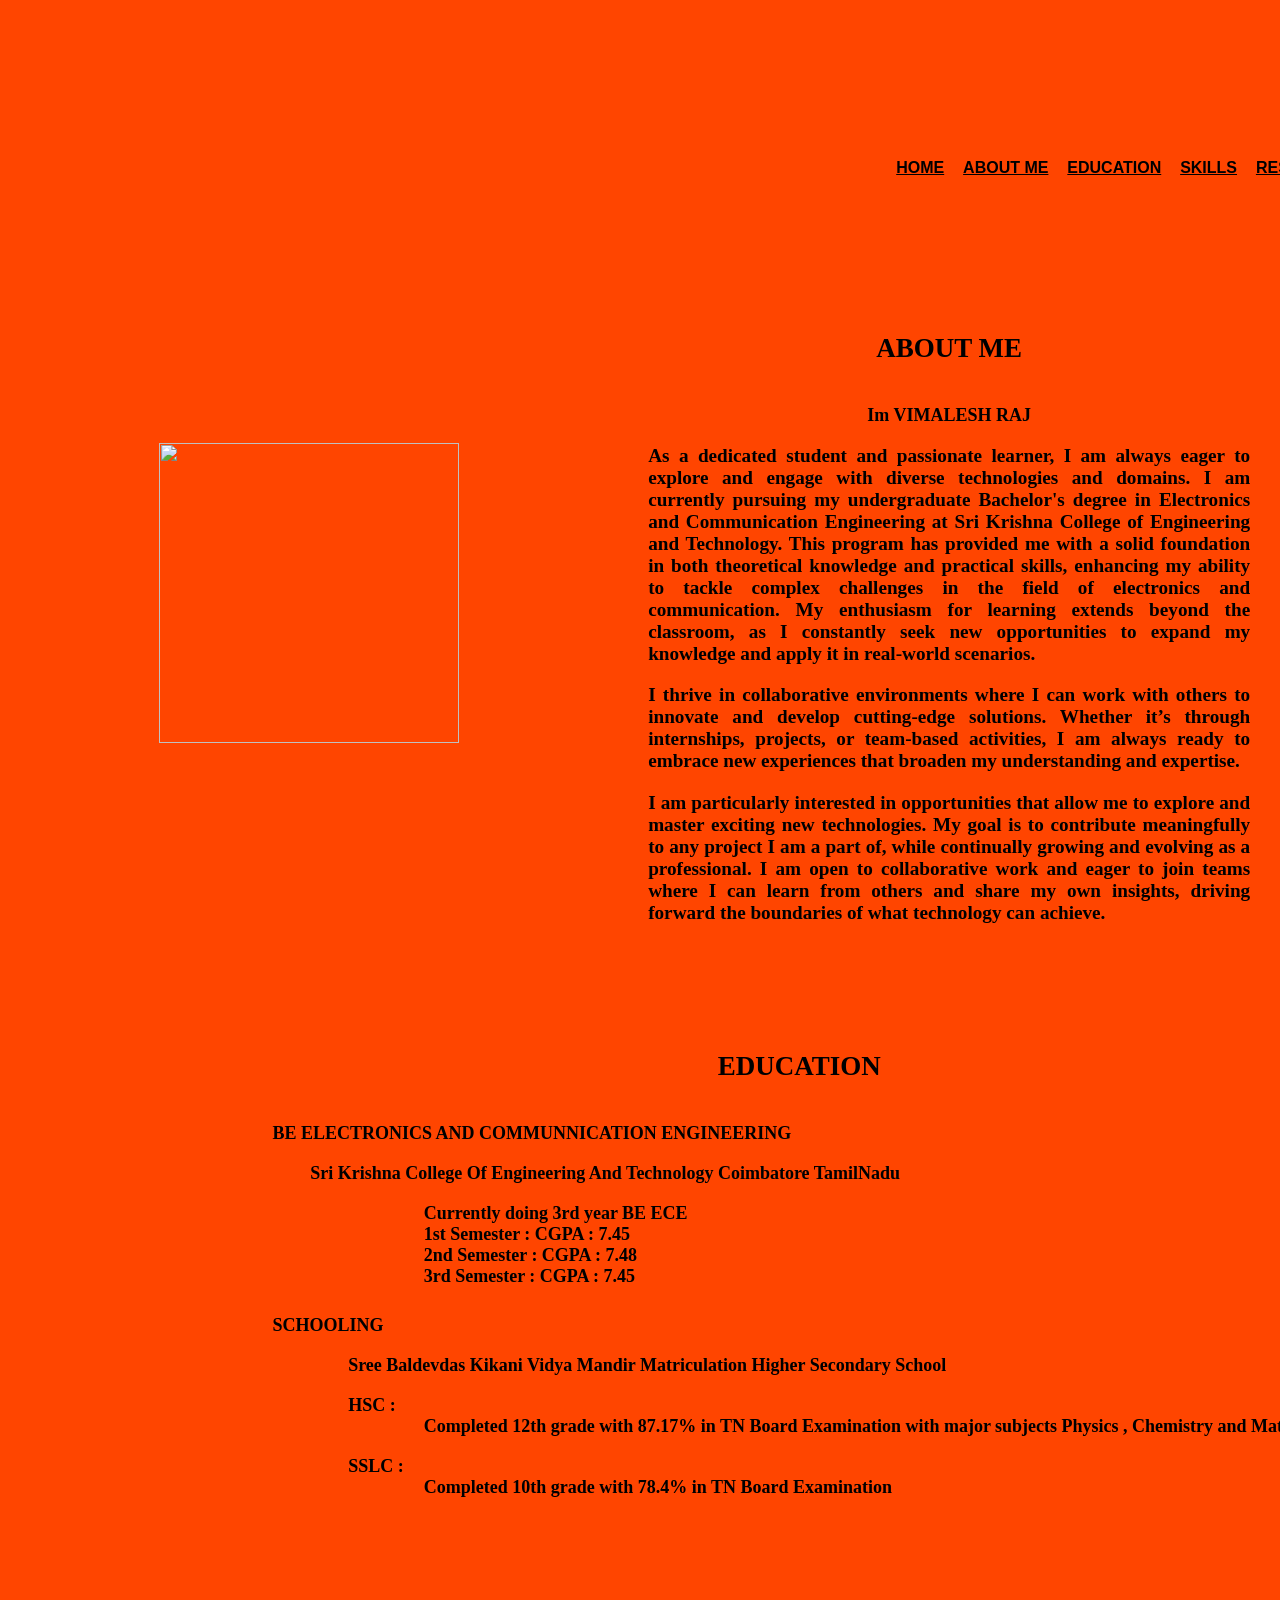
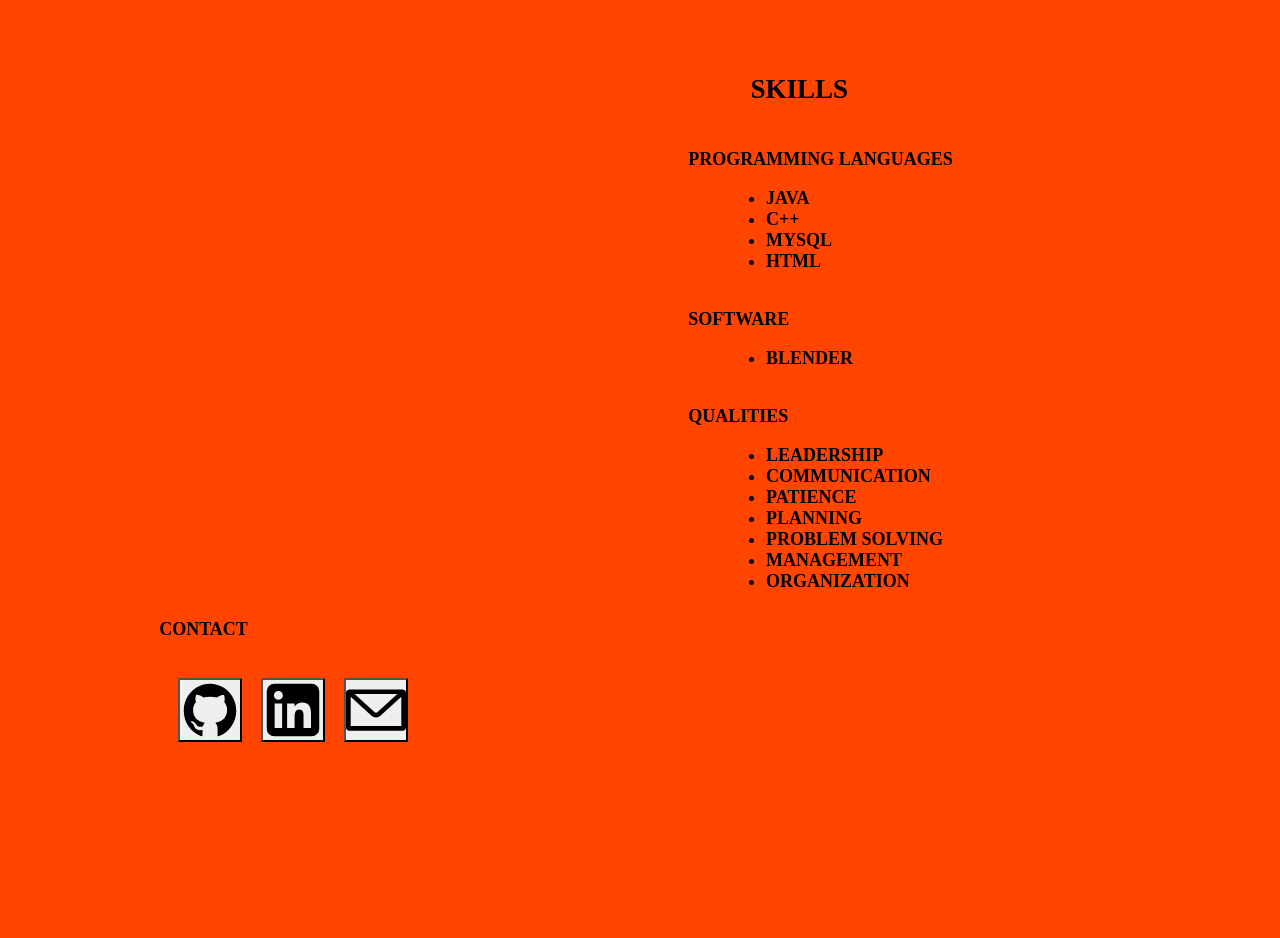
==== index.html @ 486a2d07 "Update index.html" ====
<!DOCTYPE html>
<html lang="en">
<head>
    <meta charset="UTF-8">
    <meta name="viewport" content="width=device-width, initial-scale=1.0">
    <title>Document</title>
    
    <style>
        html {
        scroll-behavior: smooth;
        }

        body{
            height: auto;
            width: 100%;
           background-color:   orangered;
           padding: 4cm;
        }

        .header{
            display: flex;
            flex-direction: row-reverse;
            font-weight: bolder;
            font-family: 'Gill Sans', 'Gill Sans MT', Calibri, 'Trebuchet MS', sans-serif;
            padding-left: 1cm;
            /* padding-top: 0.5cm; */
            height: 3cm;
        }

        .header a{
            color: black;
        }

        .cc{
            display: flex;
            flex-direction: row-reverse;
            padding-right: 15cm;
            
        }

        .gh{
            display: inline-block;
            width: 64px;
            height: 64px;
            background-repeat: no-repeat;
            background-size: 100% 100%;
            background-image: url("data:image/svg+xml,%3Csvg xmlns='http://www.w3.org/2000/svg' viewBox='0 0 16 16'%3E%3Cpath fill='black' d='M8 1C4.13 1 1 4.21 1 8.18c0 3.14 1.96 5.81 4.69 6.79c.37.09.31-.17.31-.36v-1.25c-2.12.26-2.21-1.19-2.35-1.43c-.29-.5-.97-.63-.76-.87c.48-.26.98.06 1.55.93c.41.63 1.22.52 1.63.42c.09-.38.28-.71.54-.98c-2.2-.4-3.12-1.78-3.12-3.42c0-.8.25-1.53.76-2.12c-.32-.97.03-1.8.08-1.93c.91-.08 1.85.67 1.93.73c.52-.14 1.11-.22 1.77-.22s1.25.08 1.78.22c.18-.14 1.05-.78 1.9-.71c.05.12.39.94.09 1.9c.51.59.76 1.33.76 2.13c0 1.64-.92 3.02-3.13 3.42a2 2 0 0 1 .44.67c.1.25.15.52.15.79v1.81c.01.14 0 .29.23.29c2.77-.96 4.76-3.65 4.76-6.81c0-3.97-3.13-7.19-7-7.19Z'/%3E%3C/svg%3E");
            }

            .lk{
            display: inline-block;
            width: 64px;
            height: 64px;
            background-repeat: no-repeat;
            background-size: 100% 100%;
            background-image: url("data:image/svg+xml,%3Csvg xmlns='http://www.w3.org/2000/svg' viewBox='0 0 16 16'%3E%3Cpath fill='black' fill-rule='evenodd' d='M3 1a2 2 0 0 0-2 2v10a2 2 0 0 0 2 2h10a2 2 0 0 0 2-2V3a2 2 0 0 0-2-2zm1.102 4.297a1.195 1.195 0 1 0 0-2.39a1.195 1.195 0 0 0 0 2.39m1 7.516V6.234h-2v6.579zM6.43 6.234h2v.881c.295-.462.943-1.084 2.148-1.084c1.438 0 2.219.953 2.219 2.766c0 .087.008.484.008.484v3.531h-2v-3.53c0-.485-.102-1.438-1.18-1.438c-1.079 0-1.17 1.198-1.195 1.982v2.986h-2z' clip-rule='evenodd'/%3E%3C/svg%3E");
            }

        .mail{
            display: inline-block;
            width: 64px;
            height: 64px;
            background-repeat: no-repeat;
            background-size: 100% 100%;
            background-image: url("data:image/svg+xml,%3Csvg xmlns='http://www.w3.org/2000/svg' viewBox='0 0 16 16'%3E%3Cpath fill='black' d='M15 2.5H1a1 1 0 0 0-1 1v9a1 1 0 0 0 1 1h14a1 1 0 0 0 1-1v-9a1 1 0 0 0-1-1m-1.3 1.25L8.42 8.56a.62.62 0 0 1-.84 0L2.3 3.75zm-12.45 8.5V4.48l5.49 5a1.86 1.86 0 0 0 2.52 0l5.49-5v7.77z'/%3E%3C/svg%3E");
        }

    .abt{
        padding-top: 0.5cm;
        height: 15cm;
        display: flex;
        flex-direction: row;
    }

    .abtc{
        text-align: justify;
        padding-top: 0.5cm;
        padding-bottom: 1cm ;
        padding-left: 5cm;
        padding-right: 5cm;

    }

    .edu{
        /* background-image: url(https://www.jootoor.com/wp-content/uploads/2023/09/Orange-Gradient.jpg); */
        padding-top: 4cm;
        font-weight: bolder;
        font-size: large;
        height: 15cm;
    }

    .col{
        font-weight: bolder;
        padding-left: 3cm;
    }


    .school{
        font-weight: bolder;
        /* padding: 0.5cm; */
        padding-left: 3cm;
    }

    .skills{
        padding-top: 2cm;
        /* background-image: url(https://www.liberatedyoga.com/img/010.jpg); */
        background-size: cover;
        height: 15cm;
        color: black;
        font-style: normal;
        font-weight: bolder;
        font-size: large;
    }

    .me{
        padding-top: 2cm;
        padding-left: 3cm;
        display: flex;
        flex-direction: row;
        height: 20cm;
        font-weight: bolder;
        font-size: large;
        
    }
    
<<<<<<< HEAD
    .contact{
        height: 2cm;
        width: 12cm;
        padding-top: 10cm;
        /* background-color: black; */
        display: flex;
        flex-direction: column;
        color: beige;
        font-size: large;
    }

    .cc{
        padding-top: 1cm;
        display: flex;
        flex-direction: row;
    }

    .rettop{
        margin-top: -5cm;
        width: 1cm;
        padding-left: 30cm;
        padding-top: 5cm;
        /* background-color: ; */
        color: black;
    }

    .a{
        text-align: center;
        font-weight: bolder;
        font-size: large;
    }

    .rettop a{
        color: black;
        /* background-color: black; */
    }


    
    
    </style>
</head>
<body>
    <div class="header" id="head">
        <div style="padding-right: 0.5cm;"><a href="#con">CONTACT</a></div>
        <div style="padding-right: 0.5cm;"><a href="https://vimaleshraj.github.io/PORTFOLIO/pic.png">RESUME</a></div>
        <div style="padding-right: 0.5cm;"><a href="#ss">SKILLS</a></div>
        <div style="padding-right: 0.5cm;"><a href="#educ">EDUCATION</a></div>
        <div style="padding-right: 0.5cm;"><a href="#abtt">ABOUT ME</a></div>
        <div style="padding-right: 0.5cm;"><a href="">HOME</a></div>
    </div>
    
    <!-- <div class="me">
=======
    <body>
        <div class="header" id="head">
            <div style="padding-right: 0.5cm;"><a href="#con">CONTACT</a></div>
            <div style="padding-right: 0.5cm;"><a href="https://vimaleshraj.github.io/PORTFOLIO/respic.png">RESUME</a></div>
            <div style="padding-right: 0.5cm;"><a href="#ss">SKILLS</a></div>
            <div style="padding-right: 0.5cm;"><a href="#educ">EDUCATION</a></div>
            <div style="padding-right: 0.5cm;"><a href="#abtt">ABOUT ME</a></div>
            <div style="padding-right: 0.5cm;"><a href="">HOME</a></div>
        </div>
>>>>>>> a458fdc0a7bca5a819e031a82d94a32ef709a60
        
        <div style="padding-left: 9cm; font-size: large;"><b>VIMALESH RAJ T</div><b></div>
            
            
        </div>
         -->
        
        
         <div class="abt" id="abtt">
             <div class="imgg" style="padding-top: 4cm;">
                 <img src="C:\Users\vimal\OneDrive\Documents\GITHUB\PORTFOLIO\pic.avif" width="300px" height="300px">
                </div>
                <div class="abtc" style="font-size: larger;">
            <div class="a" style="font-size: large; font-weight: bolder;"><center><h2>ABOUT ME</h2></center></div>
            <div style="text-align: center;padding-top: 0.5cm; font-size: large; font-weight: bolder;">Im   VIMALESH RAJ </div>
            <p><b>As a dedicated student and passionate learner, I am always eager to explore and engage with diverse technologies and domains. I am currently pursuing my undergraduate Bachelor's degree in Electronics and Communication Engineering at Sri Krishna College of Engineering and Technology. This program has provided me with a solid foundation in both theoretical knowledge and practical skills, enhancing my ability to tackle complex challenges in the field of electronics and communication.
            My enthusiasm for learning extends beyond the classroom, as I constantly seek new opportunities to expand my knowledge and apply it in real-world scenarios. </b></p>

            <p><B>I thrive in collaborative environments where I can work with others to innovate and develop cutting-edge solutions. Whether it’s through internships, projects, or team-based activities, I am always ready to embrace new experiences that broaden my understanding and expertise.</B></p>
            <P><B>I am particularly interested in opportunities that allow me to explore and master exciting new technologies. My goal is to contribute meaningfully to any project I am a part of, while continually growing and evolving as a professional. I am open to collaborative work and eager to join teams where I can learn from others and share my own insights, driving forward the boundaries of what technology can achieve.</B></P>
        </div>
    </div>

    <div class="edu" id="educ">
        <h2 style="padding-top: 0.5cm; text-align: center;">EDUCATION</h2>
        <div class="col">
            <div style="padding-top: 0.5cm;">BE ELECTRONICS AND COMMUNNICATION ENGINEERING</div>
            <div style="padding-left: 1cm; padding-top: 0.5cm;">Sri Krishna College Of Engineering And Technology Coimbatore TamilNadu</div>
            <div style="padding-left: 4cm; padding-top: 0.5cm;">Currently doing 3rd year BE ECE</div>
            <div style="padding-left: 4cm;">1st Semester : CGPA : 7.45</div>
            <div style="padding-left: 4cm;">2nd Semester : CGPA : 7.48</div>
            <div style="padding-left: 4cm;">3rd Semester : CGPA : 7.45</div>
        </div>

        <div class="school">
            <div style="padding-left: 0..5cm; padding-top: 0.75cm;">SCHOOLING</div>
            <div style="padding-left: 2cm; padding-top: 0.5cm;">Sree Baldevdas Kikani Vidya Mandir Matriculation Higher Secondary School</div>
            <div style="padding-left: 2cm; padding-top: 0.5cm;">HSC : </div>
            <div style="padding-left: 4cm;">Completed 12th grade with 87.17% in TN
                Board Examination with major subjects Physics , Chemistry and Mathematics</div>

                <div style="padding-left: 2cm; top: 0.5cm; padding-top: 0.5cm;">SSLC : </div>
                <div style="padding-left: 4cm;">Completed 10th grade with 78.4% in TN
                    Board Examination</div>
        </div>
    </div>

    <div class="skills" id="ss">
        <div style="font-weight: bolder;"><center><h2>SKILLS</STRONG></h2></div><BR>
        <div style="padding-left: 14cm;"><b>PROGRAMMING LANGUAGES</b></div>
        <div style="padding-left: 15cm;">
            <ul style="">
                <li>JAVA</li>
                <li>C++</li>
                <li>MYSQL</li>
                <li>HTML</li>
            </ul>
        </div>

        <div style="padding-left: 14cm; padding-top: 0.5cm;"><b>SOFTWARE</b></div>
        <div style="padding-left: 15cm;">
            <ul>
                <li>BLENDER</li>
            </ul>
        </div>

        <div style="padding-left: 14cm; padding-top: 0.5cm;"><b>QUALITIES</b></div>
        <div style="padding-left: 15cm;">
            <ul>
                <li>LEADERSHIP</li>
                <li>COMMUNICATION</li>
                <li>PATIENCE</li>
                <li>PLANNING</li>
                <li>PROBLEM SOLVING</li>
                <li>MANAGEMENT</li>
                <li>ORGANIZATION</li>
            </ul>
        </div>

    </div>

    <div class="contact" id="con">
        <div style="color: black; font-size: large; font-weight: bolder;">CONTACT</div>
        <div class="cc">
        <div style="padding-left: 0.5cm;"><a href="https://github.com/VimaleshRaj"><button class="gh"></button></a></div>
        <div style="padding-left: 0.5cm;"><a href="https://www.linkedin.com/in/vimalesh-raj-thangavelu-ab3534258?utm_source=share&utm_campaign=share_via&utm_content=profile&utm_medium=android_app"><button class="lk"></button></a></div>
        <div style="padding-left: 0.5cm;"><a href="https://www.linkedin.com/in/vimalesh-raj-thangavelu-ab3534258?utm_source=share&utm_campaign=share_via&utm_content=profile&utm_medium=android_app"><button class="mail"></button></a></div>
      </div>
    </div>

      <div class="rettop">
        <div><button style="width: 3cm; color: black;"><a href="#head">VIEW HOME PAGE</a></button></div>
      </div>
</body>
</html>
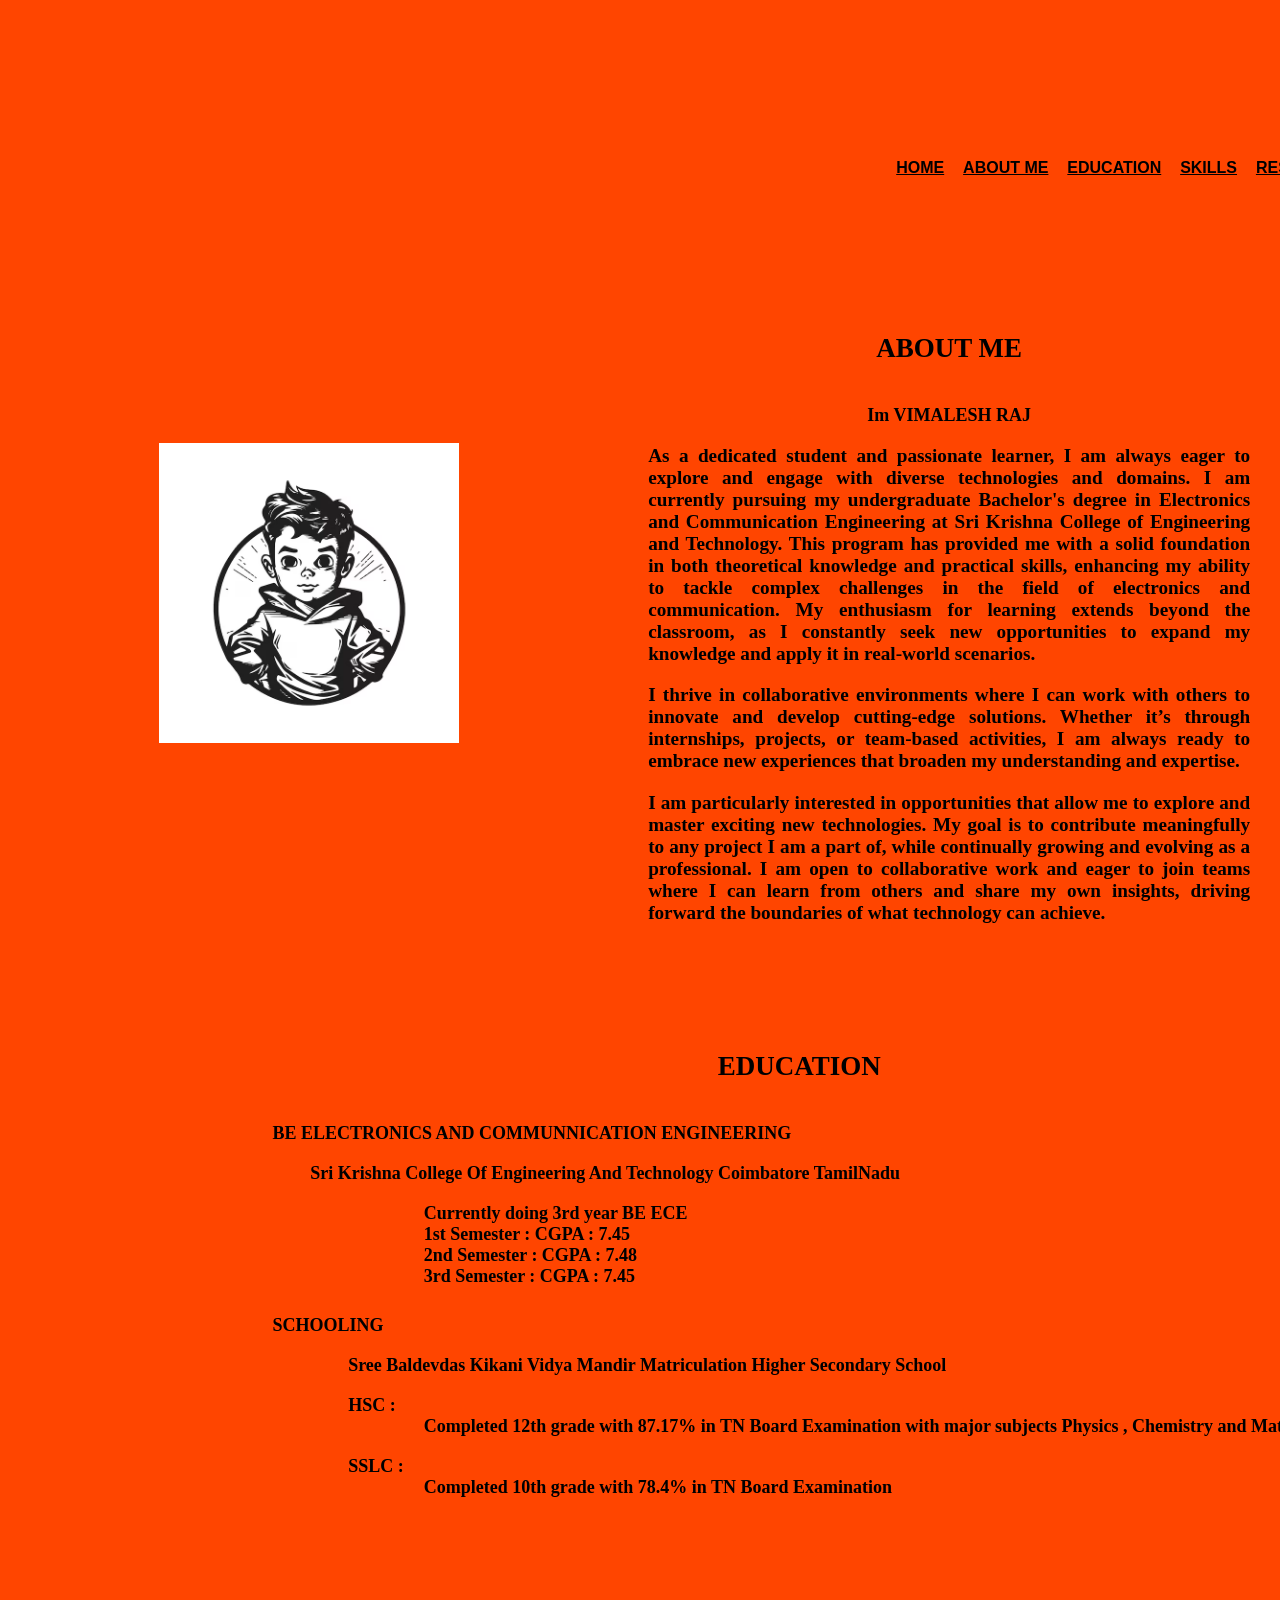
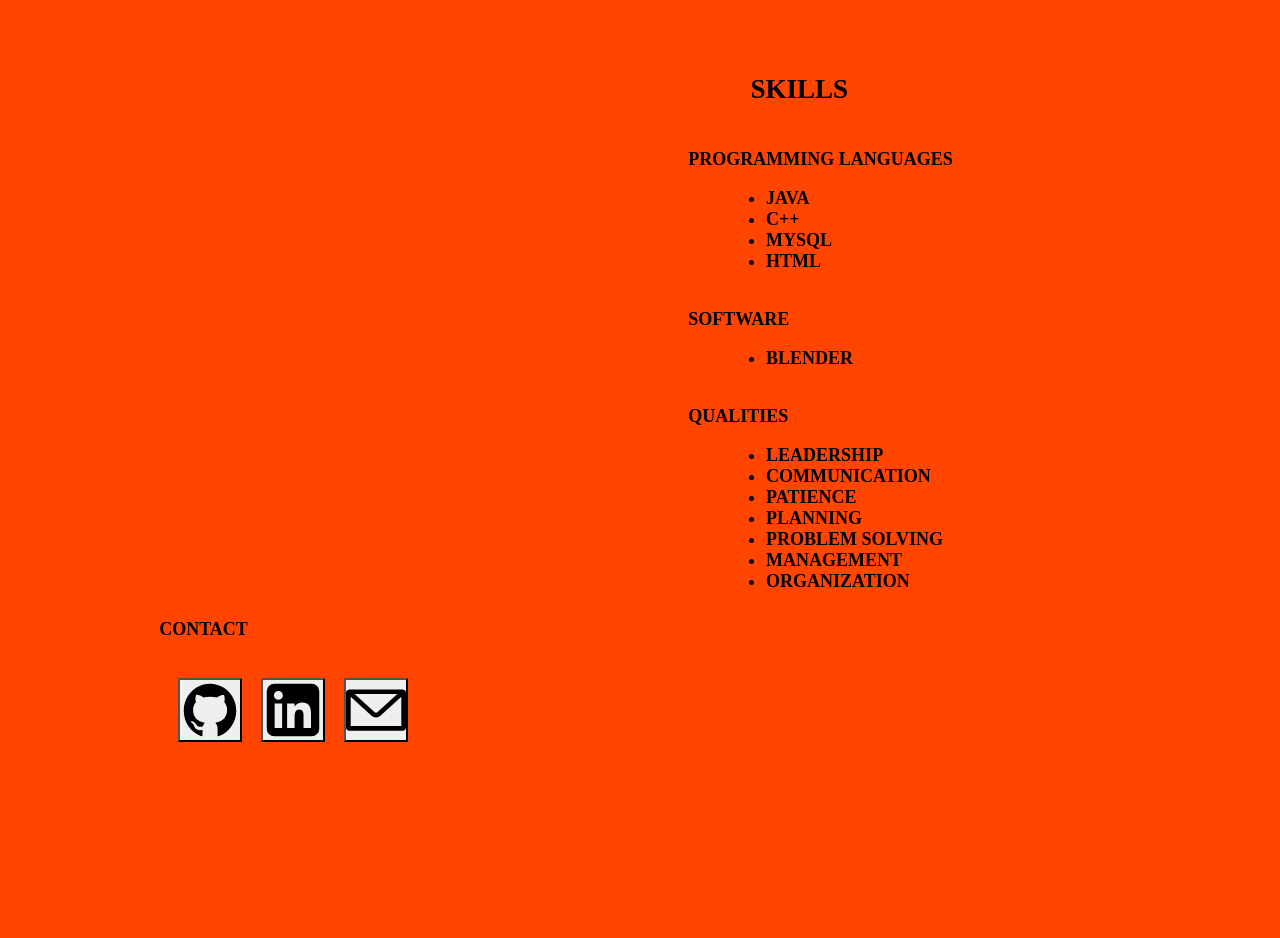
==== commit 7c6a7349: "Update index.html" ====
--- a/index.html
+++ b/index.html
@@ -169,7 +169,7 @@
 <body>
     <div class="header" id="head">
         <div style="padding-right: 0.5cm;"><a href="#con">CONTACT</a></div>
-        <div style="padding-right: 0.5cm;"><a href="https://vimaleshraj.github.io/PORTFOLIO/pic.png">RESUME</a></div>
+        <div style="padding-right: 0.5cm;"><a href="https://vimaleshraj.github.io/PORTFOLIO/Resume.png">RESUME</a></div>
         <div style="padding-right: 0.5cm;"><a href="#ss">SKILLS</a></div>
         <div style="padding-right: 0.5cm;"><a href="#educ">EDUCATION</a></div>
         <div style="padding-right: 0.5cm;"><a href="#abtt">ABOUT ME</a></div>
@@ -181,7 +181,7 @@
     <body>
         <div class="header" id="head">
             <div style="padding-right: 0.5cm;"><a href="#con">CONTACT</a></div>
-            <div style="padding-right: 0.5cm;"><a href="https://vimaleshraj.github.io/PORTFOLIO/respic.png">RESUME</a></div>
+            <div style="padding-right: 0.5cm;"><a href="https://vimaleshraj.github.io/PORTFOLIO/pic.png">RESUME</a></div>
             <div style="padding-right: 0.5cm;"><a href="#ss">SKILLS</a></div>
             <div style="padding-right: 0.5cm;"><a href="#educ">EDUCATION</a></div>
             <div style="padding-right: 0.5cm;"><a href="#abtt">ABOUT ME</a></div>
@@ -198,7 +198,7 @@
         
          <div class="abt" id="abtt">
              <div class="imgg" style="padding-top: 4cm;">
-                 <img src="C:\Users\vimal\OneDrive\Documents\GITHUB\PORTFOLIO\pic.avif" width="300px" height="300px">
+                 <img src="https://vimaleshraj.github.io/PORTFOLIO/pic.png" width="300px" height="300px">
                 </div>
                 <div class="abtc" style="font-size: larger;">
             <div class="a" style="font-size: large; font-weight: bolder;"><center><h2>ABOUT ME</h2></center></div>
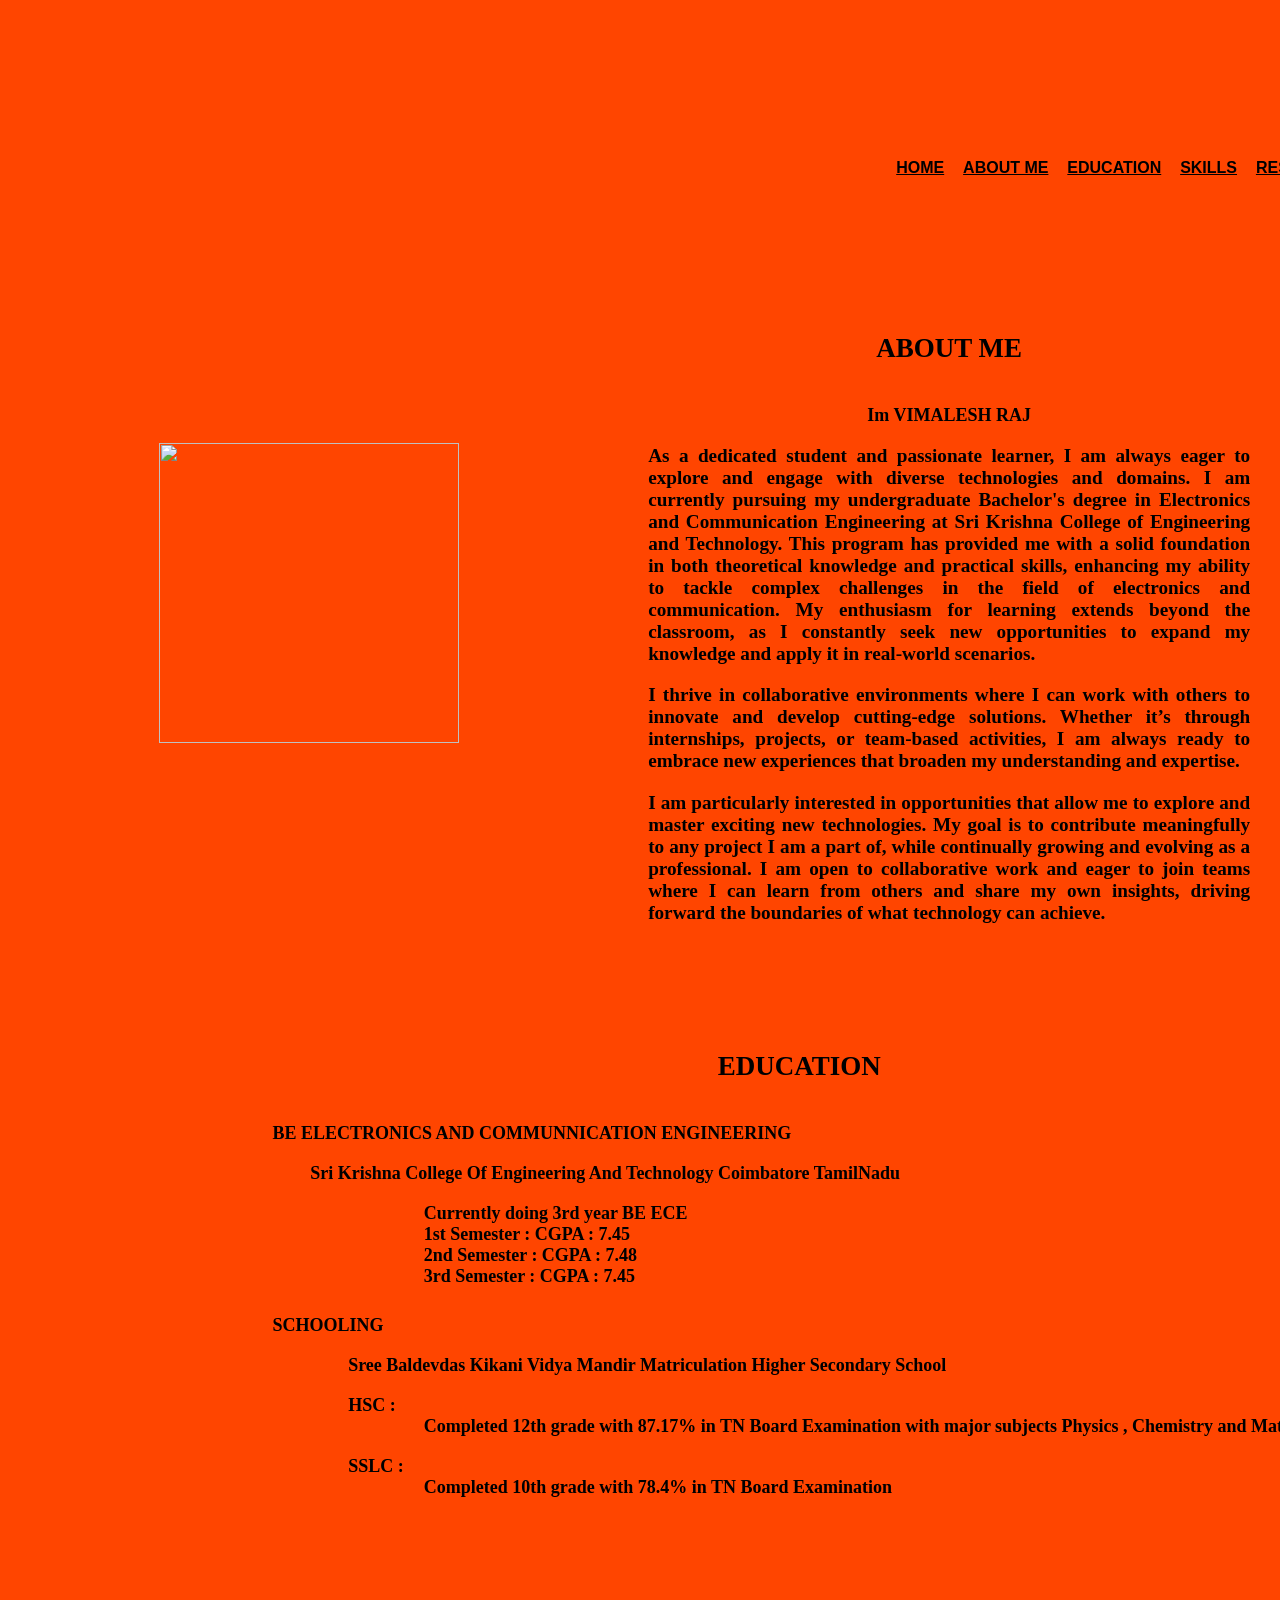
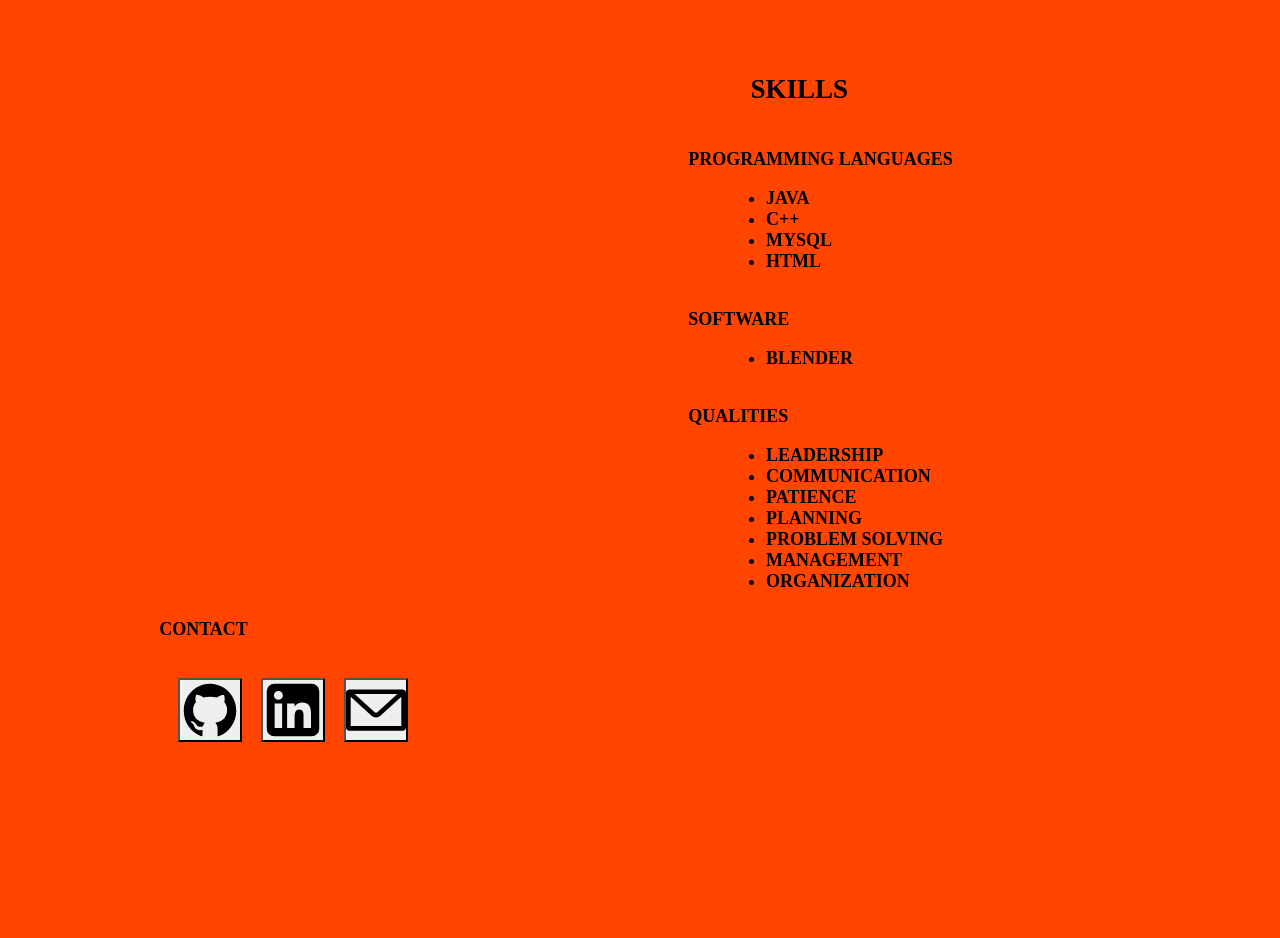
==== commit 27684f4f: "Update index.html" ====
--- a/index.html
+++ b/index.html
@@ -198,7 +198,7 @@
         
          <div class="abt" id="abtt">
              <div class="imgg" style="padding-top: 4cm;">
-                 <img src="https://vimaleshraj.github.io/PORTFOLIO/pic.png" width="300px" height="300px">
+                 <img src="https://github.com/VimaleshRaj/PORTFOLIO/blob/main/pic.png" width="300px" height="300px">
                 </div>
                 <div class="abtc" style="font-size: larger;">
             <div class="a" style="font-size: large; font-weight: bolder;"><center><h2>ABOUT ME</h2></center></div>
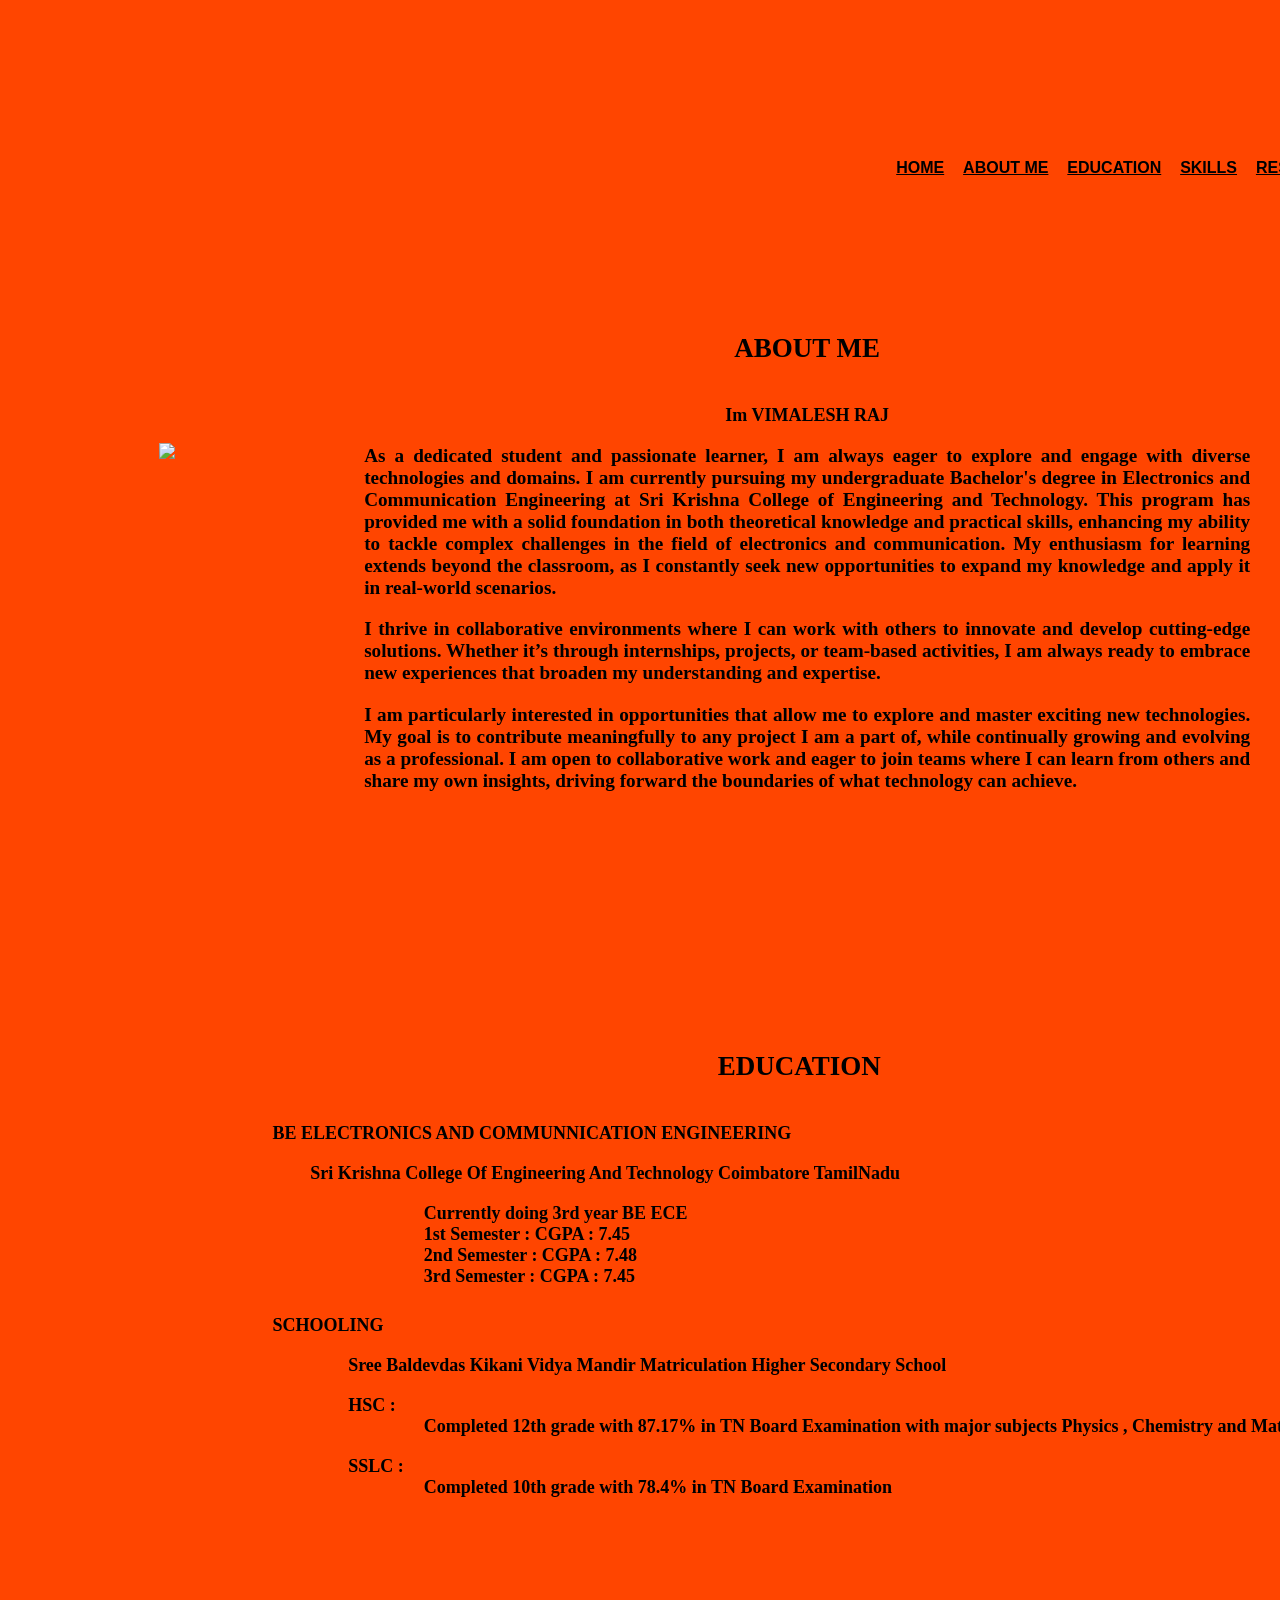
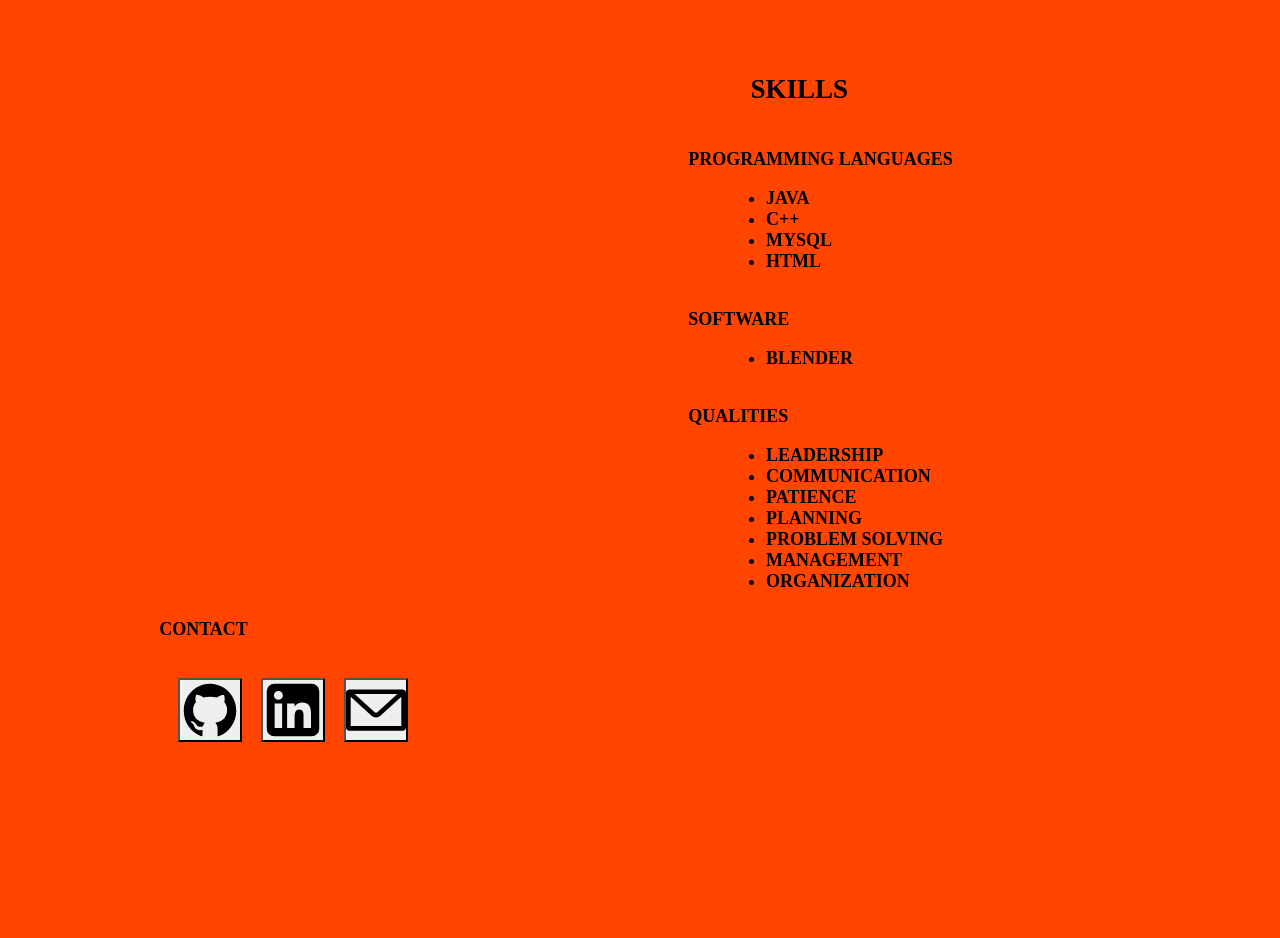
==== commit 846c89ac: "Update index.html" ====
--- a/index.html
+++ b/index.html
@@ -169,7 +169,7 @@
 <body>
     <div class="header" id="head">
         <div style="padding-right: 0.5cm;"><a href="#con">CONTACT</a></div>
-        <div style="padding-right: 0.5cm;"><a href="https://vimaleshraj.github.io/PORTFOLIO/Resume.png">RESUME</a></div>
+        <div style="padding-right: 0.5cm;"><a href="https://vimaleshraj.github.io/PORTFOLIO/logo.png">RESUME</a></div>
         <div style="padding-right: 0.5cm;"><a href="#ss">SKILLS</a></div>
         <div style="padding-right: 0.5cm;"><a href="#educ">EDUCATION</a></div>
         <div style="padding-right: 0.5cm;"><a href="#abtt">ABOUT ME</a></div>
@@ -198,7 +198,7 @@
         
          <div class="abt" id="abtt">
              <div class="imgg" style="padding-top: 4cm;">
-                 <img src="https://github.com/VimaleshRaj/PORTFOLIO/blob/main/pic.png" width="300px" height="300px">
+                 <img src="https://github.com/VimaleshRaj/PORTFOLIO/pic.png" >
                 </div>
                 <div class="abtc" style="font-size: larger;">
             <div class="a" style="font-size: large; font-weight: bolder;"><center><h2>ABOUT ME</h2></center></div>
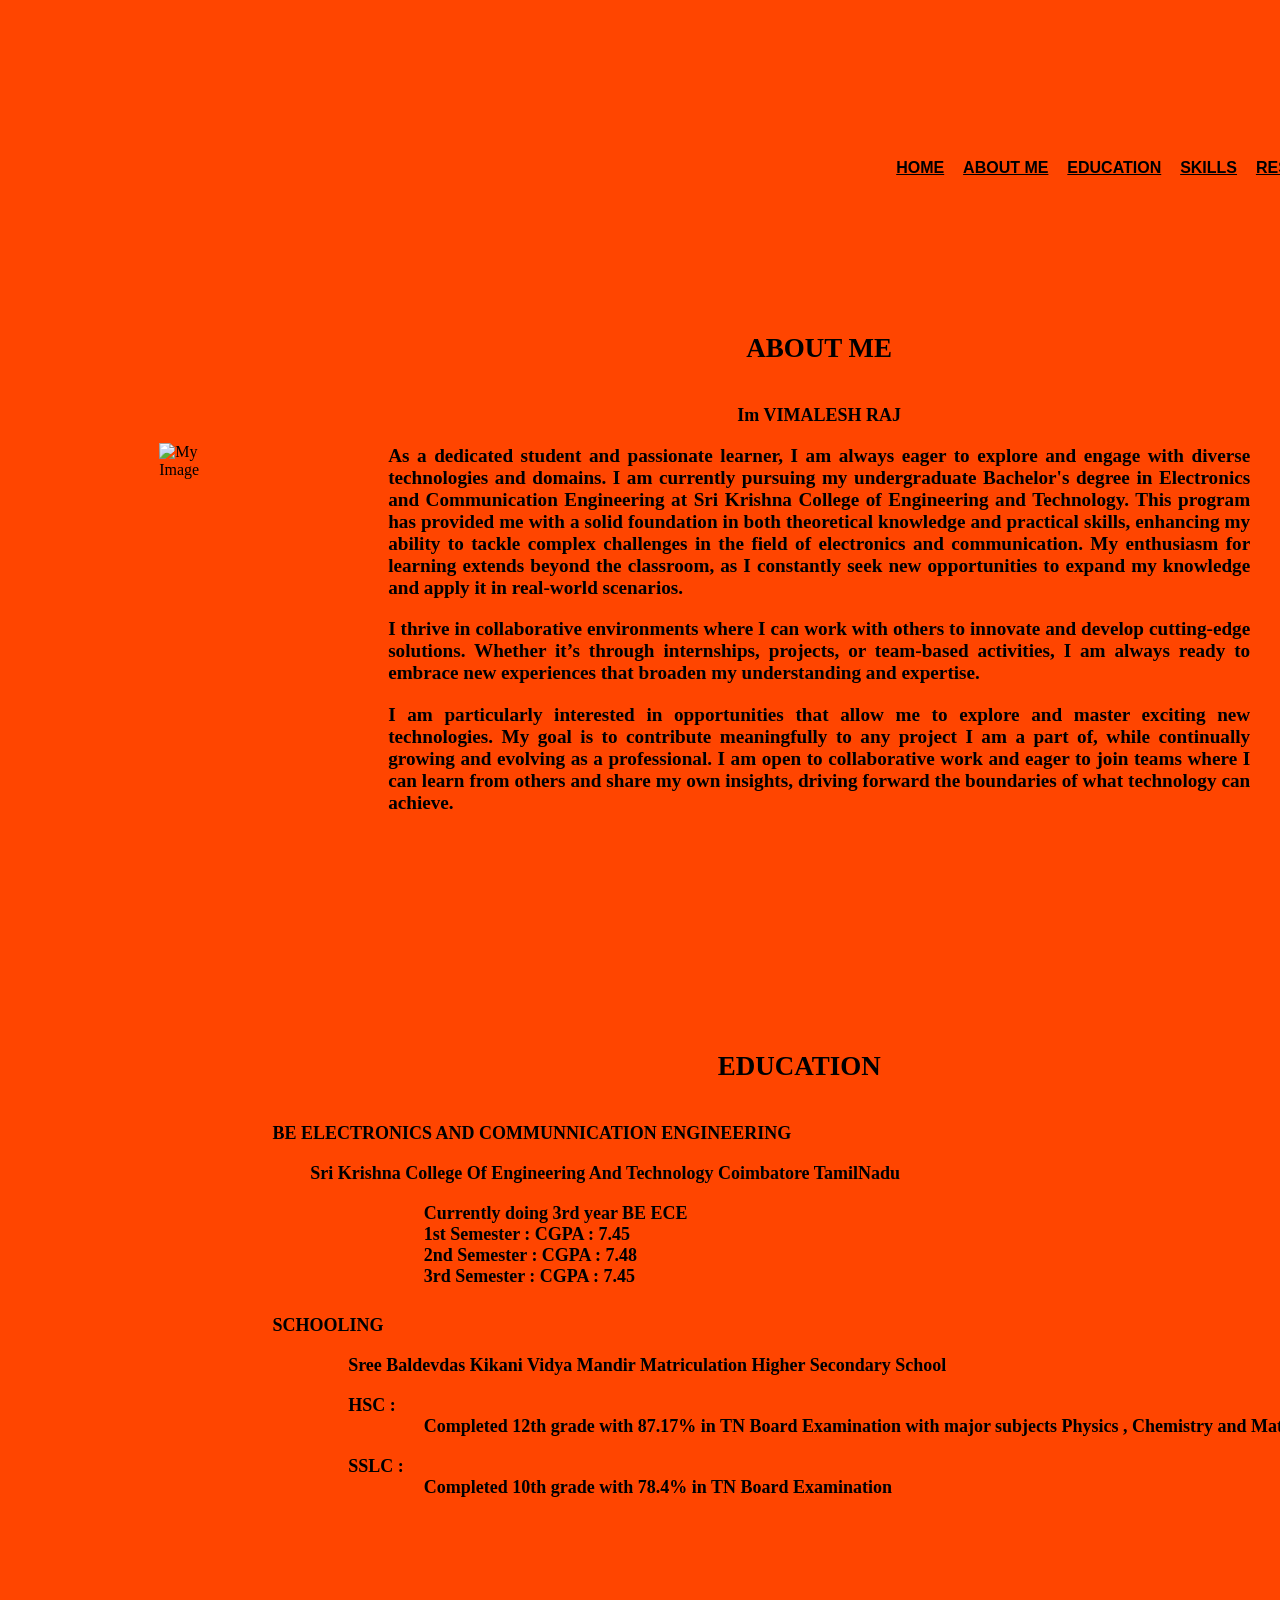
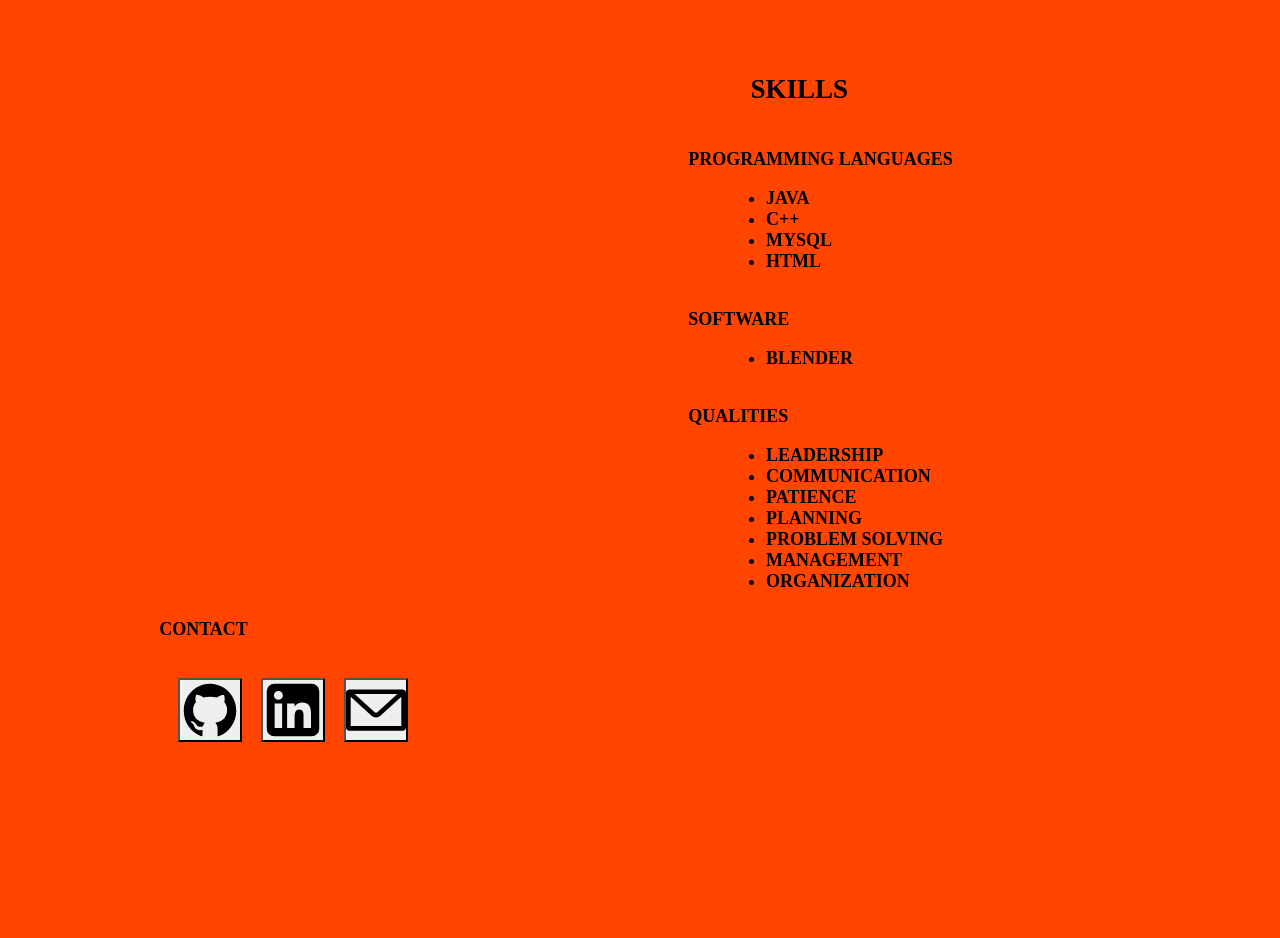
==== commit e559efa5: "Update index.html" ====
--- a/index.html
+++ b/index.html
@@ -198,7 +198,7 @@
         
          <div class="abt" id="abtt">
              <div class="imgg" style="padding-top: 4cm;">
-                 <img src="https://github.com/VimaleshRaj/PORTFOLIO/pic.png" >
+                 <img src="https://raw.githubusercontent.com/VimaleshRaj/PORTFOLIO/main/pic.png" alt="My Image" width="300px" height="300px">
                 </div>
                 <div class="abtc" style="font-size: larger;">
             <div class="a" style="font-size: large; font-weight: bolder;"><center><h2>ABOUT ME</h2></center></div>
